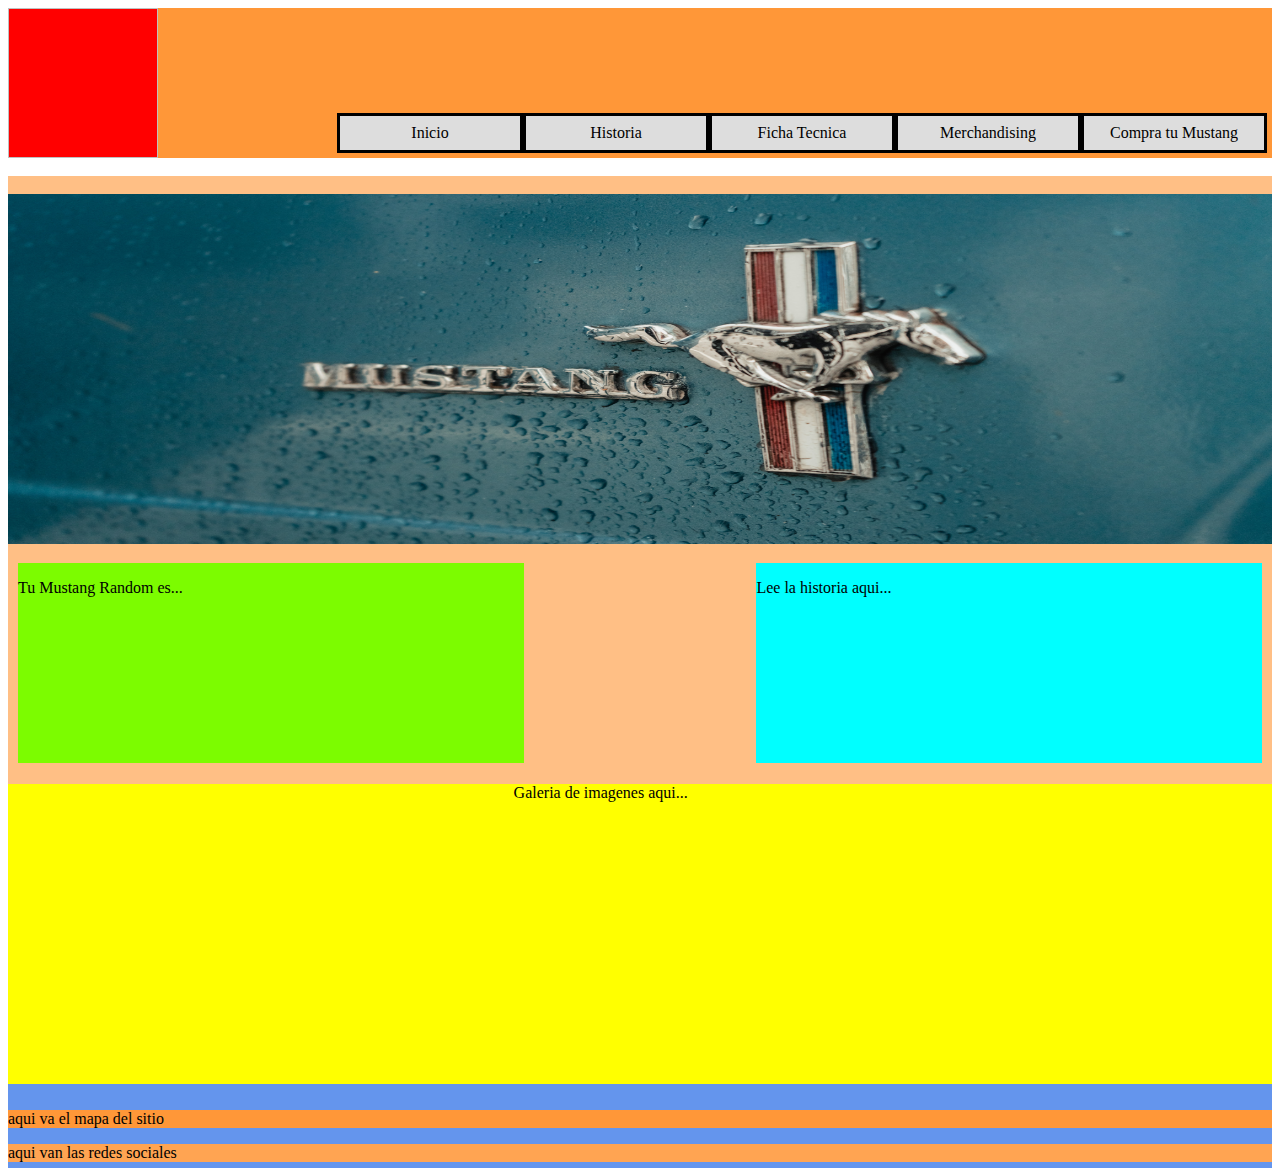
==== buyit.html @ 65a9ef31 "Añadido de redireccionamientos" ====
<!DOCTYPE html>
<html lang="es">
<head>
    <meta charset="UTF-8">
    <meta http-equiv="X-UA-Compatible" content="IE=edge">
    <meta name="viewport" content="width=device-width, initial-scale=1.0">
    <link rel="stylesheet" href="styles.css">
    <script src="script.js" defer></script>
    <title>El Shelby - Homepage</title>
</head>
<body>
    <div id="divNavBar">
        <img id="Logo" >
        <nav id="navBar" >
            <ul>
                <li class="navBarItem"><a class="navBarAnchor" href="buyit.html">Compra tu Mustang</a></li>
                <li class="navBarItem"><a class="navBarAnchor" href="merchandising.html">Merchandising</a></li>
                <li class="navBarItem"><a class="navBarAnchor" href="fact sheet.html">Ficha Tecnica</a></li>
                <li class="navBarItem"><a class="navBarAnchor" href="history.html">Historia</a></li>
                <li class="navBarItem"><a class="navBarAnchor" href="index.html">Inicio</a></li>
            </ul>
        </nav>
    </div>
    <br>
    <div id="bodySection">
       <br>
       <img class="headerImage" src="img/wallpaper_4.jpg" title="headerImage" >   
       <section id="rndMustangSec">
        <p>
            Tu Mustang Random es...
        </p>
        <div id="rndMustangDiv">
            
        </div>
        <audio>

        </audio>
        </section>
        <section id="historyHomePageDiv">
        <p> 
            Lee la historia aqui...
        </p>
        </section>
        <section class="imageGalery">
        <p>
            Galeria de imagenes aqui...
        </p>
        </section>
    </div>
    <div id="footerDiv">
        <footer id="footerSection">
            <div id="siteMap" style="background-color: #ff9738;">
                <p> 
                    aqui va el mapa del sitio
                </p>
            </div>
            <div id="socialMedia" style="background-color: #ffa452;">
                <p> aqui van las redes sociales</p>
            </div>
        </footer>
    </div>
</body>
</html>
---- styles.css ----
/*---------------------Navigation Bar---------------------*/
#divNavBar{
    background-color: #ff9738;
    position: relative;
    height: 150px;
}
    #Logo {
        width: 150px;
        height: 150px;
        background: red;
    }
    #navBar{
        position: absolute;
        bottom: 5px;
        right: 5px;
    }
        li.navBarItem{
            display: inline;
            float: right;    
            width: 180px;
            text-align: center;
            border-style: solid;
        }
            .navBarAnchor{
                display: block;
                padding: 8px;
                background-color: #dddddd;
                text-decoration: none;
                color: black;                
            }

            .navBarAnchor:hover{
                background-color: #b0b0b0;     
                font-size: 21px;                           
            }

/*---------------------Body---------------------*/
#bodySection{
    background-color: #ffbf85;
}


img.headerImage {
	max-width: 100%;
    max-height: 100%; 
    position: relative;  
    height: 350px; 
    width: 100%;
}

#rndMustangSec{
    position: relative;
    float: left;
    background-color: lawngreen;
    width: 40%;
    height: 200px;
    left: 10px;
    top: 15px;
}

#historyHomePageDiv{
    position: relative;
    float: right;
    background-color: aqua;
    width: 40%;
    height: 200px;
    right: 10px;
    top: 15px;
}

.imageGalery{
    background-color: yellow;
    position: relative;
    top: 220px;
    height: 300px;
    width: 100%;
}

/*---------------------Footer---------------------*/

#footerDiv{
    float:inline-end;
    background-color: cornflowerblue;
    width: 100%;
    position: relative;
    top: 220px;
}

#footerSection
{
    position: relative;
    top: 10px;
}
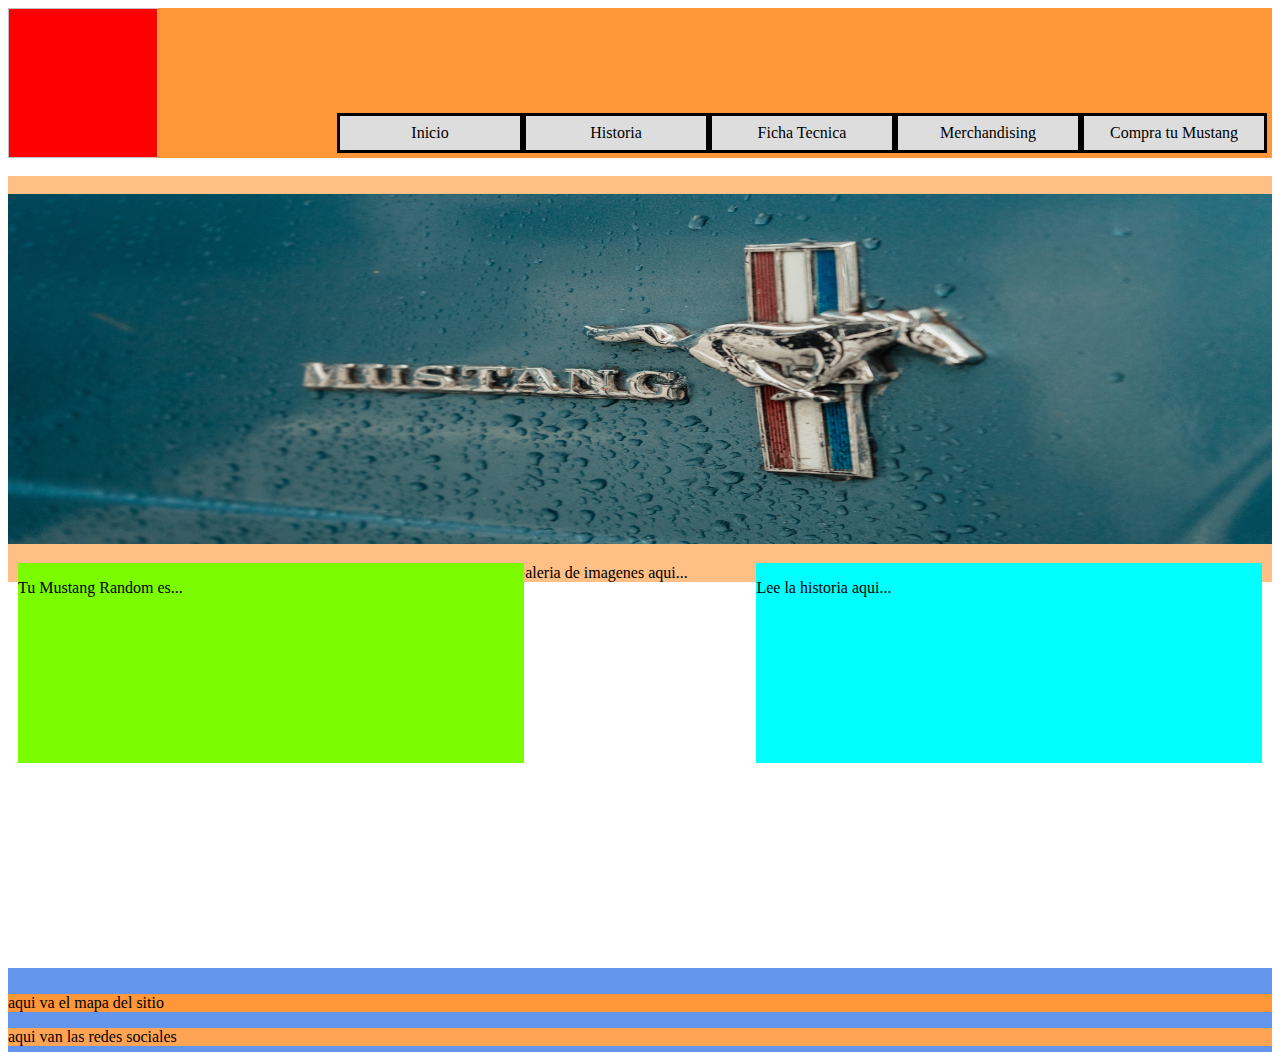
==== commit 70ab3f7d: "Añadido de galeria de imagenes" ====
--- a/buyit.html
+++ b/buyit.html
@@ -4,8 +4,8 @@
     <meta charset="UTF-8">
     <meta http-equiv="X-UA-Compatible" content="IE=edge">
     <meta name="viewport" content="width=device-width, initial-scale=1.0">
-    <link rel="stylesheet" href="styles.css">
-    <script src="script.js" defer></script>
+    <link rel="stylesheet" href="css/styles.css">
+    <script src="js/script.js" defer></script>
     <title>El Shelby - Homepage</title>
 </head>
 <body>
--- a/css/styles.css
+++ b/css/styles.css
@@ -0,0 +1,87 @@
+/*---------------------Navigation Bar---------------------*/
+#divNavBar{
+    background-color: #ff9738;
+    position: relative;
+    height: 150px;
+}
+    #Logo {
+        width: 150px;
+        height: 150px;
+        background: red;
+    }
+    #navBar{
+        position: absolute;
+        bottom: 5px;
+        right: 5px;
+    }
+        li.navBarItem{
+            display: inline;
+            float: right;    
+            width: 180px;
+            text-align: center;
+            border-style: solid;
+        }
+            .navBarAnchor{
+                display: block;
+                padding: 8px;
+                background-color: #dddddd;
+                text-decoration: none;
+                color: black;                
+            }
+
+            .navBarAnchor:hover{
+                background-color: #b0b0b0;     
+                font-size: 21px;                           
+            }
+
+/*---------------------Body---------------------*/
+#bodySection{
+    background-color: #ffbf85;
+}
+
+
+img.headerImage {
+	max-width: 100%;
+    max-height: 100%; 
+    position: relative;  
+    height: 350px; 
+    width: 100%;
+}
+
+#rndMustangSec{
+    position: relative;
+    float: left;
+    background-color: lawngreen;
+    width: 40%;
+    height: 200px;
+    left: 10px;
+    top: 15px;
+}
+
+#historyHomePageDiv{
+    position: relative;
+    float: right;
+    background-color: aqua;
+    width: 40%;
+    height: 200px;
+    right: 10px;
+    top: 15px;
+}
+
+
+
+/*---------------------Footer---------------------*/
+
+#footerDiv{
+    float:inline-end;
+    background-color: cornflowerblue;
+    width: 100%;
+    position: relative;
+    top: 220px;
+}
+
+#footerSection
+{
+    position: relative;
+    top: 10px;
+}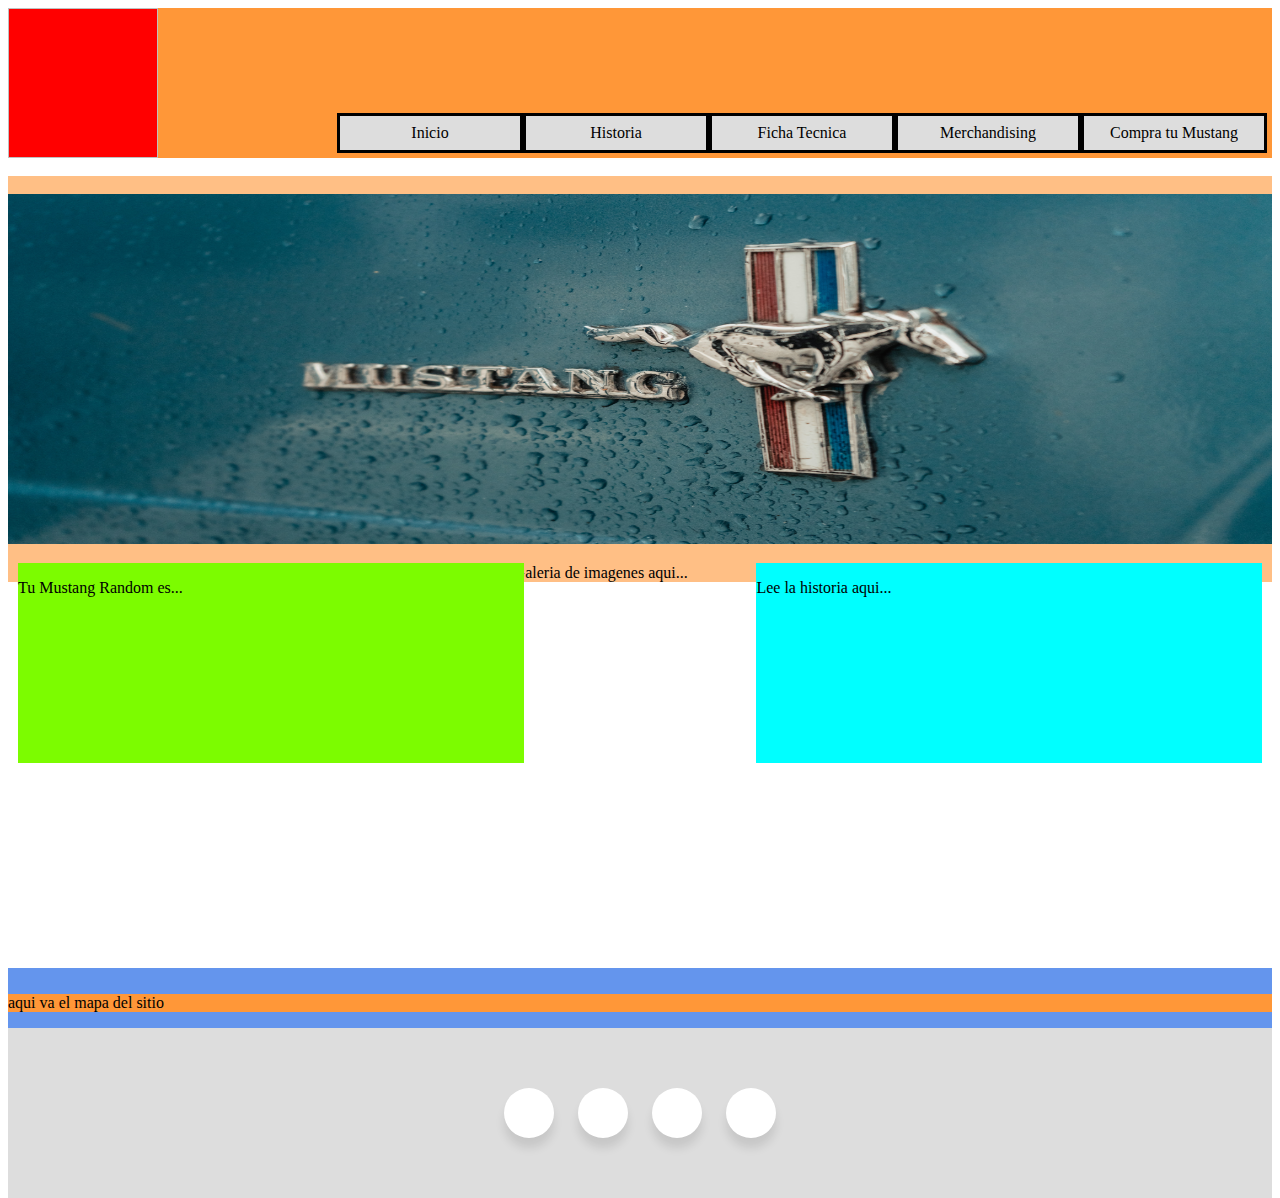
==== commit 283c80dc: "Añadido de redes sociales" ====
--- a/buyit.html
+++ b/buyit.html
@@ -54,8 +54,23 @@
                     aqui va el mapa del sitio
                 </p>
             </div>
-            <div id="socialMedia" style="background-color: #ffa452;">
-                <p> aqui van las redes sociales</p>
+            <div id="socialMedia">
+                <a href="https://www.facebook.com/ford" class="icon facebook" target="_blank">
+                    <div class="tooltip">Facebook</div>
+                    <span><i class="fab fa-facebook-f"></i></span>
+                  </a>
+                  <a href="https://twitter.com/ford" class="icon twitter" target="_blank">
+                    <div class="tooltip">Twitter</div>
+                    <span><i class="fab fa-twitter"></i></span>
+                  </a>
+                  <a href="https://www.instagram.com/ford/" class="icon instagram" target="_blank">
+                    <div class="tooltip">Instagram</div>
+                    <span><i class="fab fa-instagram"></i></span>
+                  </a>
+                  <a href="https://www.youtube.com/user/ford" class="icon youtube" target="_blank">
+                    <div class="tooltip">Youtube</div>
+                    <span><i class="fab fa-youtube"></i></span>
+                  </a>
             </div>
         </footer>
     </div>
--- a/css/styles.css
+++ b/css/styles.css
@@ -1,3 +1,9 @@
+
+@import url("https://fonts.googleapis.com/css2?family=Poppins&display=swap");
+@import url('https://fonts.googleapis.com/css?family=Roboto&display=swap');
+@import url('https://stackpath.bootstrapcdn.com/font-awesome/4.7.0/css/font-awesome.min.css');
+
+
 /*---------------------Navigation Bar---------------------*/
 #divNavBar{
     background-color: #ff9738;
@@ -84,4 +90,95 @@
 {
     position: relative;
     top: 10px;
+}
+
+#socialMedia{
+    background: #ddd;
+    padding: 50px;
+    text-align: center;
+}
+
+#socialMedia .icon{
+  position: relative;
+  background-color: #ffffff;
+  border-radius: 50%;
+  margin: 10px;
+  width: 50px;
+  height: 50px;
+  line-height: 50px;
+  font-size: 22px;
+  display: inline-block;
+  align-items: center;
+  box-shadow: 0 10px 10px rgba(0, 0, 0, 0.1);
+  cursor: pointer;
+  transition: all 0.2s cubic-bezier(0.68, -0.55, 0.265, 1.55);
+  color: #333;
+  text-decoration: none;
+}
+
+#socialMedia .tooltip {
+  position: absolute;
+  top: 0;
+  line-height: 1.5;
+  font-size: 14px;
+  background-color: #ffffff;
+  color: #ffffff;
+  padding: 5px 8px;
+  border-radius: 5px;
+  box-shadow: 0 10px 10px rgba(0, 0, 0, 0.1);
+  opacity: 0;
+  pointer-events: none;
+  transition: all 0.3s cubic-bezier(0.68, -0.55, 0.265, 1.55);
+}
+
+#socialMedia .tooltip::before {
+  position: absolute;
+  content: "";
+  height: 8px;
+  width: 8px;
+  background-color: #ffffff;
+  bottom: -3px;
+  left: 50%;
+  transform: translate(-50%) rotate(45deg);
+  transition: all 0.3s cubic-bezier(0.68, -0.55, 0.265, 1.55);
+}
+
+#socialMedia .icon:hover .tooltip {
+  top: -45px;
+  opacity: 1;
+  visibility: visible;
+  pointer-events: auto;
+}
+
+#socialMedia .icon:hover span,
+#socialMedia .icon:hover .tooltip {
+  text-shadow: 0px -1px 0px rgba(0, 0, 0, 0.1);
+}
+
+#socialMedia .facebook:hover,
+#socialMedia .facebook:hover .tooltip,
+#socialMedia .facebook:hover .tooltip::before {
+  background-color: #3b5999;
+  color: #ffffff;
+}
+
+#socialMedia .twitter:hover,
+#socialMedia .twitter:hover .tooltip,
+#socialMedia .twitter:hover .tooltip::before {
+  background-color: #46c1f6;
+  color: #ffffff;
+}
+
+#socialMedia .instagram:hover,
+#socialMedia .instagram:hover .tooltip,
+#socialMedia .instagram:hover .tooltip::before {
+  background-color: #e1306c;
+  color: #ffffff;
+}
+
+#socialMedia .youtube:hover,
+#socialMedia .youtube:hover .tooltip,
+#socialMedia .youtube:hover .tooltip::before {
+  background-color: #de463b;
+  color: #ffffff;
 }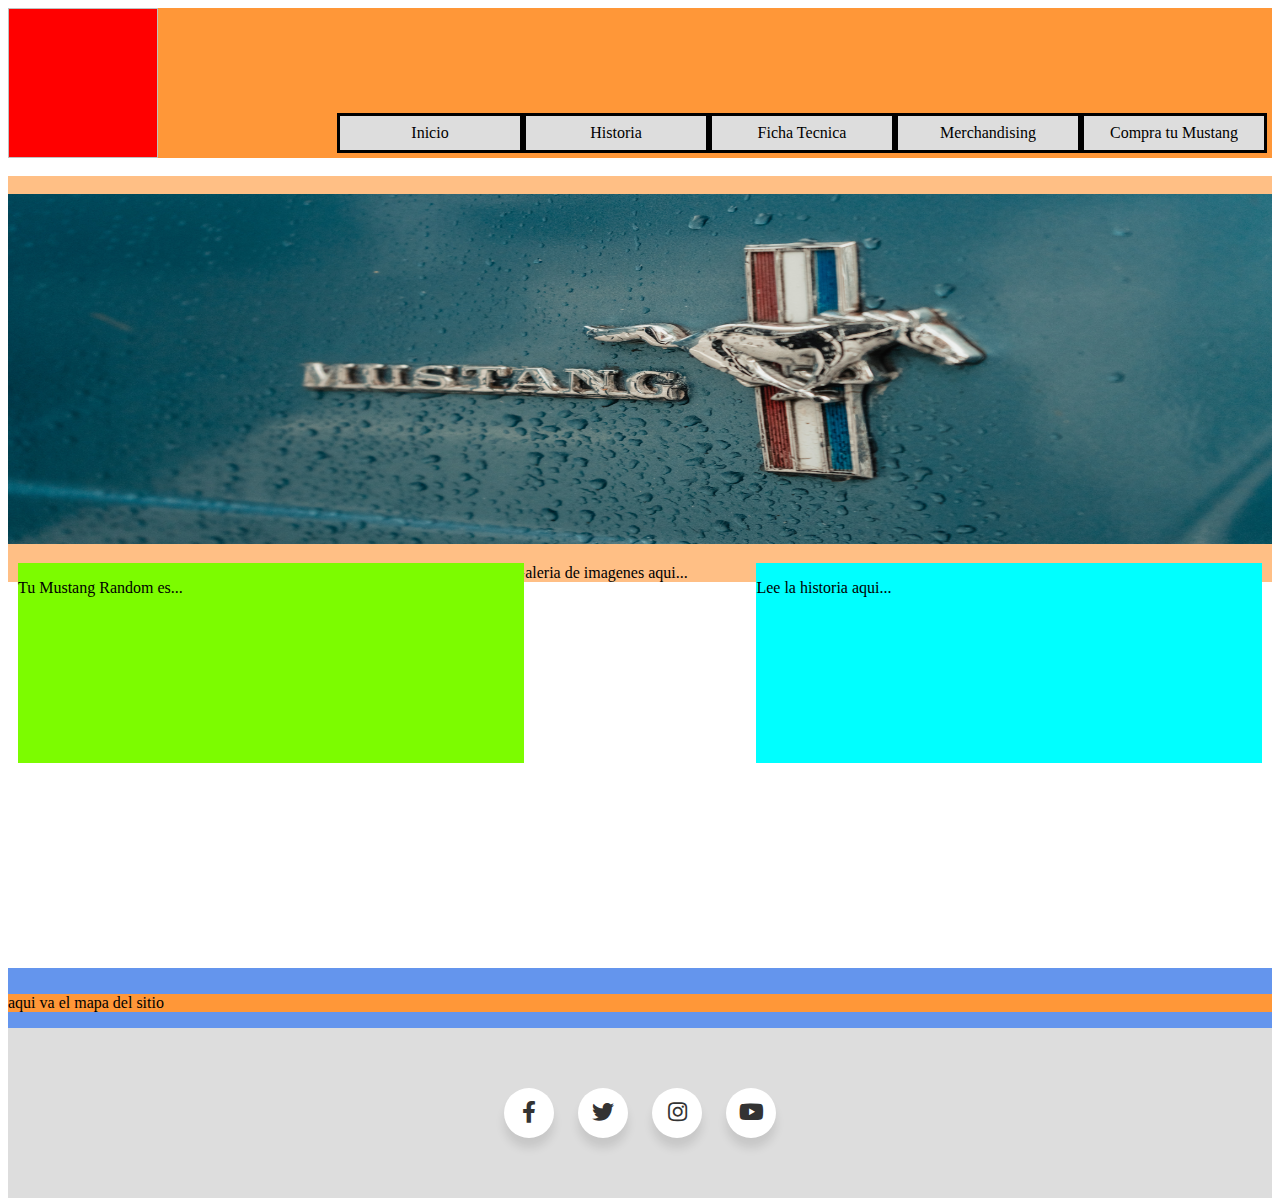
==== commit b51af1ac: "Añadido de hoja css para redes de sitio" ====
--- a/buyit.html
+++ b/buyit.html
@@ -5,6 +5,7 @@
     <meta http-equiv="X-UA-Compatible" content="IE=edge">
     <meta name="viewport" content="width=device-width, initial-scale=1.0">
     <link rel="stylesheet" href="css/styles.css">
+    <link rel='stylesheet' href='https://cdnjs.cloudflare.com/ajax/libs/font-awesome/5.15.1/css/all.min.css'>
     <script src="js/script.js" defer></script>
     <title>El Shelby - Homepage</title>
 </head>
